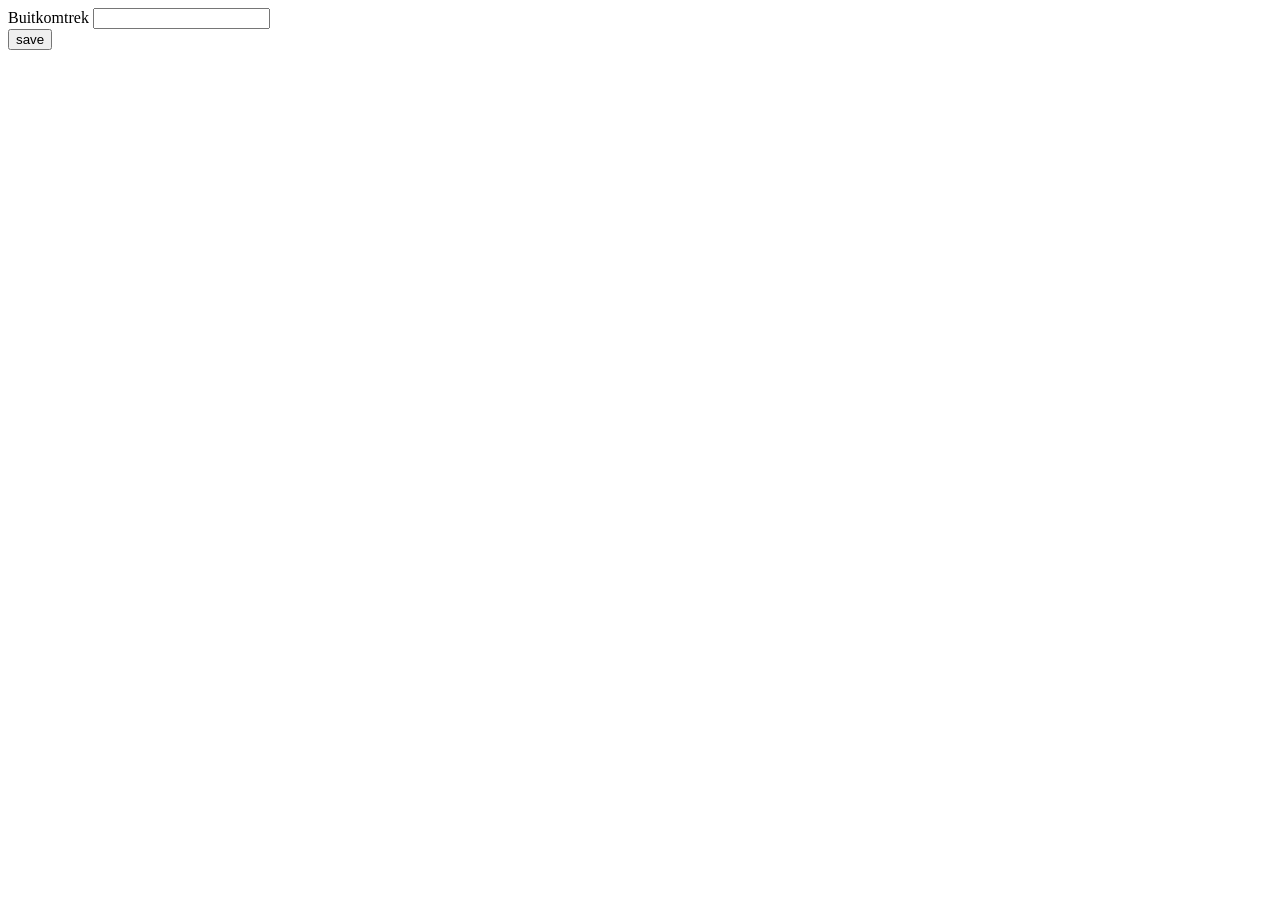
==== src/main/resources/templates/addBellyM.html @ 1e845e77 "V1" ====
<!DOCTYPE html>
<html xmlns:th="http://www.thymeleaf.org">
<head th:replace="fragments/header :: common_header(~{::title},~{})">
    <meta charset="UTF-8">
    <title>Add Belly Measurement</title>
</head>
<body>
<div th:insert="fragments/header :: navbar"></div>
<div class="container">
    <div class="container">
        <!--th:action defines the url to where to send the data of our form. Our controller will pick this up-->
        <!--method is to say wich http method it will use-->
        <form th:action="@{/healthmesurements/addBellyM}" method="post">
            <div class="form-group">
                <label for="bellyM">Buitkomtrek</label>
                <input type="text" class="form-control" id="bellyM" name="circumRef">
            </div>

            <input type="submit" class="btn btn-primary" value="save">
        </form>
    </div>
</div>
</body>
</html>
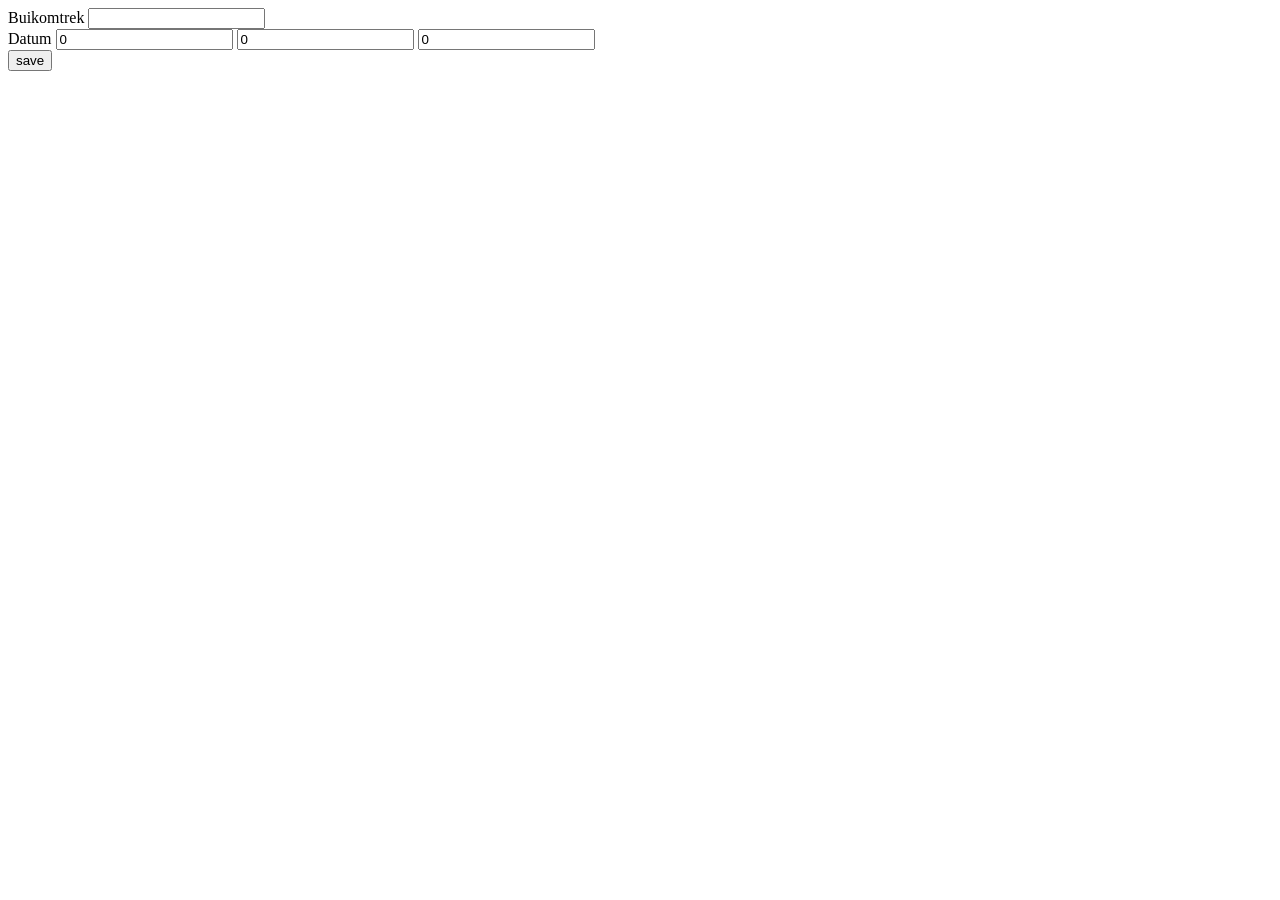
==== commit 57c942ad: "Generic start" ====
--- a/src/main/resources/templates/addBellyM.html
+++ b/src/main/resources/templates/addBellyM.html
@@ -12,8 +12,14 @@
         <!--method is to say wich http method it will use-->
         <form th:action="@{/healthmesurements/addBellyM}" method="post">
             <div class="form-group">
-                <label for="bellyM">Buitkomtrek</label>
+                <label for="bellyM">Buikomtrek</label>
                 <input type="text" class="form-control" id="bellyM" name="circumRef">
+            </div>
+            <div class="form-group" id="editdatefields">
+                <label for="bellyDay">Datum</label>
+                <input type="text" class="form-control" id="bellyDay" name="day" value="0">
+                <input type="text" class="form-control" id="bellyMonth" name="month" value="0">
+                <input type="text" class="form-control" id="bellyYear" name="year" value="0">
             </div>
 
             <input type="submit" class="btn btn-primary" value="save">
